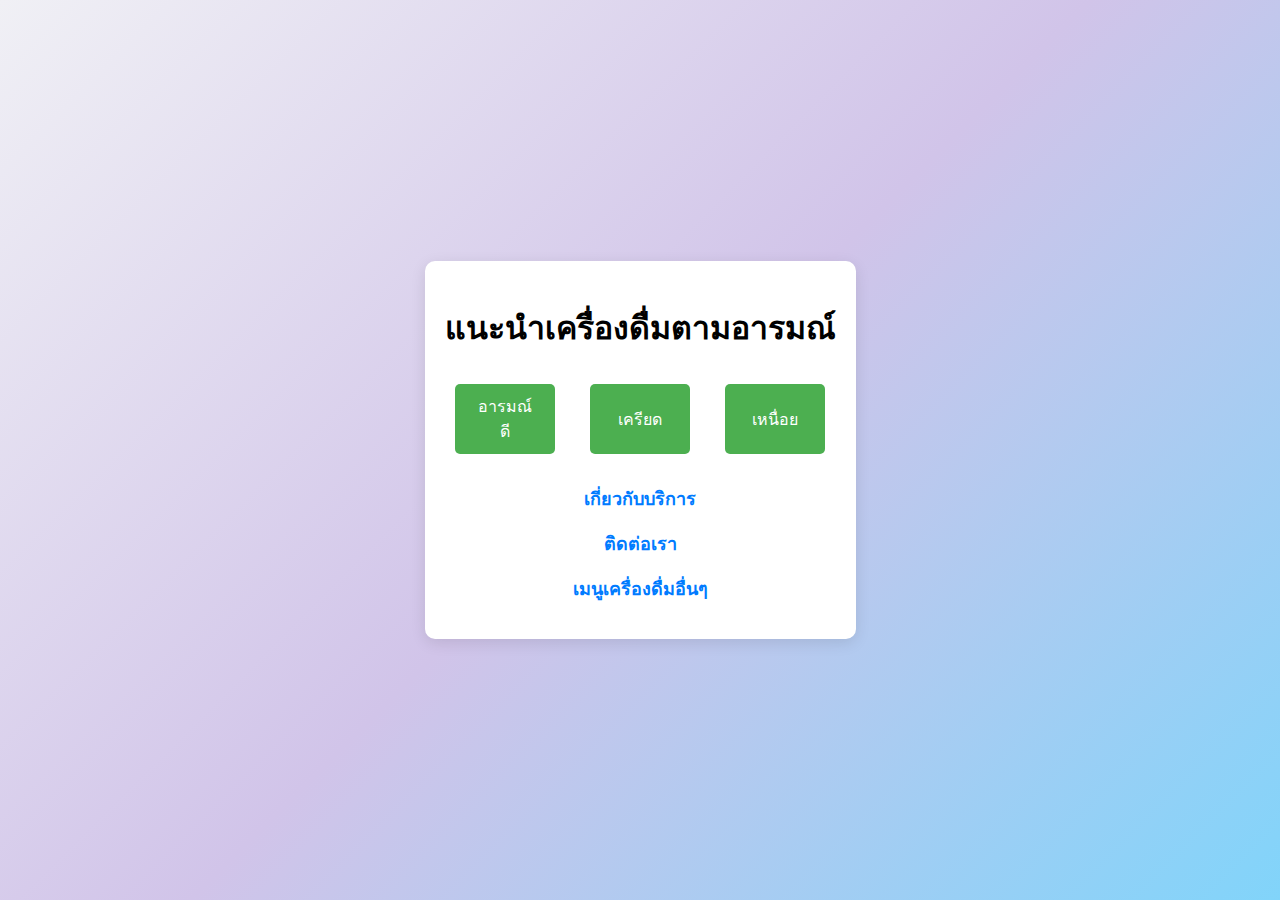
==== index.html @ 1f323124 "first commit" ====
<!DOCTYPE html>
<html lang="en">
<head>
    <meta charset="UTF-8">
    <meta name="viewport" content="width=device-width, initial-scale=1.0">
    <title>Mood Sweet Drink</title>
    <link rel="stylesheet" href="styles.css">
</head>
<body>
    <div class="container">
        <h1>แนะนำเครื่องดื่มตามอารมณ์</h1>
        
        <div class="button-container">
            <button id="happy-btn" class="mood-btn">อารมณ์ดี</button>
            <button id="stressed-btn" class="mood-btn">เครียด</button>
            <button id="tired-btn" class="mood-btn">เหนื่อย</button>
        </div>

        <div id="drink-suggestions" class="suggestions">
            <h2 id="drink-name"></h2>
            <p id="drink-ingredients"></p>
            <img id="drink-image" class="drink-image" src="" alt="Drink Image" style="display:none;">
        </div>
        
        <p><a href="about.html" class="link-glow">เกี่ยวกับบริการ</a></p>
        <p><a href="contact.html" class="link-glow">ติดต่อเรา</a></p>
        <p><a href="drink-menu.html" class="link-glow">เมนูเครื่องดื่มอื่นๆ</a></p>
    </div>

    <script src="script.js"></script>
</body>
</html>
---- styles.css ----
/* สไตล์พื้นฐาน */
body {
    font-family: 'Arial', sans-serif;
    background: linear-gradient(135deg, #f0f0f5, #d1c4e9, #81d4fa); /* การไล่สี */
    margin: 0;
    padding: 0;
    display: flex;
    justify-content: center;
    align-items: center;
    height: 100vh;
}

.container {
    text-align: center;
    background-color: #ffffff;
    padding: 30px;
    border-radius: 10px;
    box-shadow: 0 4px 15px rgba(0, 0, 0, 0.1);
    max-width: 600px;
    animation: fadeIn 1s ease-in-out;
}

/* จัดปุ่มให้อยู่ในแถวเดียว */
.button-container {
    display: flex;
    justify-content: center;
    gap: 15px; /* ระยะห่างระหว่างปุ่ม */
    margin-top: 20px 0;
    flex-wrap: wrap;
}

/* ปุ่ม */
.mood-btn {
    flex: 1 1 20%; /* ทำให้ปุ่มมีขนาดเริ่มต้นที่ 30% */
    margin: 10px; /* ระยะห่างระหว่างปุ่ม */
    padding: 10px 20px; /* ขนาดของปุ่ม */
    font-size: 16px; /* ขนาดตัวอักษร */
    cursor: pointer; /* แสดงตัวชี้ */
    background-color: #4CAF50; /* สีพื้นหลัง */
    color: white; /* สีของข้อความ */
    border: none; /* ไม่มีเส้นขอบ */
    border-radius: 5px; /* มุมมน */
    transition: background-color 0.3s, transform 0.2s; /* การเปลี่ยนแปลงสีและการเคลื่อนไหว */
}

/* เอฟเฟ็กต์เมื่อชี้เมาส์ */
.mood-btn:hover {
    background-color: #45a049; /* เปลี่ยนสีพื้นหลังเมื่อชี้เมาส์ */
    transform: scale(1.05); /* ขยายปุ่มเล็กน้อย */
}

/* เอฟเฟ็กต์เมื่อคลิกปุ่ม */
.mood-btn:active {
    transform: scale(0.95); /* ลดขนาดปุ่มเล็กน้อยเมื่อคลิก */
}


/* การแสดงผลเครื่องดื่ม */
.suggestions {
    margin-top: 20px;
}

.drink-image {
    max-width: 100%;
    height: auto;
    margin-bottom: 15px;
    display: block;
}

h2 {
    color: #333;
    margin-bottom: 10px;
}

p {
    font-size: 16px;
    color: #666;
}

.link-glow {
    text-decoration: none; /* ลบเส้นใต้ */
    color: #4CAF50; /* สีข้อความ */
    font-size: 18px; /* ขนาดตัวอักษร */
    font-weight: bold; /* ตัวหนา */
    padding: 10px; /* เพิ่มระยะห่างรอบข้อความ */
    border-radius: 5px; /* ทำให้มุมมน */
    transition: background-color 0.3s, color 0.3s; /* การเปลี่ยนแปลงที่นุ่มนวล */
}

/* เอฟเฟ็กต์เมื่อชี้เมาส์ */
.link-glow:hover {
    background-color: rgba(76, 175, 80, 0.2); /* สีพื้นหลังเมื่อชี้เมาส์ */
    color: #3e8e41; /* เปลี่ยนสีข้อความเมื่อชี้เมาส์ */
    box-shadow: 0 4px 8px rgba(0, 0, 0, 0.2); /* เพิ่มเงา */
}

/* เอฟเฟ็กต์เมื่อคลิก */
.link-glow:active {
    text-decoration: none; /* ลบเส้นใต้เมื่อคลิก */
    color: #3e8e41; /* สามารถเปลี่ยนสีเมื่อคลิกได้หากต้องการ */
}

/* การตอบสนองต่อขนาดหน้าจอ */
@media (max-width: 600px) {
    .container {
        max-width: 95%;
        padding: 20px;
    }

    .button-container {
        flex-direction: column;
    }

    .mood-btn {
        font-size: 14px;
        padding: 10px 15px;
        margin-top: 10px;
    }
}

.container {
    text-align: center;
    padding: 20px;
}

.suggestions {
    margin: 20px 0;
}

.drink-image {
    width: 100px; /* กำหนดความกว้างของรูปภาพให้เล็กลง */
    height: auto; /* ทำให้ความสูงปรับตามอัตราส่วน */
    max-height: 300px; /* กำหนดความสูงสูงสุด */
    object-fit: cover; /* ทำให้รูปภาพไม่บิดเบี้ยว */
    border-radius: 10px; /* ทำมุมของรูปภาพให้มน */
    transition: transform 0.3s; /* เพิ่มการเปลี่ยนแปลงในการ hover */
    display: block; /* ทำให้แน่ใจว่ารูปภาพแสดงเป็นบล็อก */
    margin: 0 auto; /* จัดกลางรูปภาพ */
}

.drink-image:hover {
    transform: scale(1.05); /* ขยายขนาดเมื่อ hover */
}

.mood-btn {
    margin: 10px;
    padding: 10px 20px;
    font-size: 16px;
    cursor: pointer;
}

.link-glow {
    color: #007BFF; /* เปลี่ยนสีลิงก์ */
    text-decoration: none; /* ไม่ให้มีเส้นใต้ */
}

.link-glow:hover {
    text-decoration: underline; /* เพิ่มเส้นใต้เมื่อ hover */
}
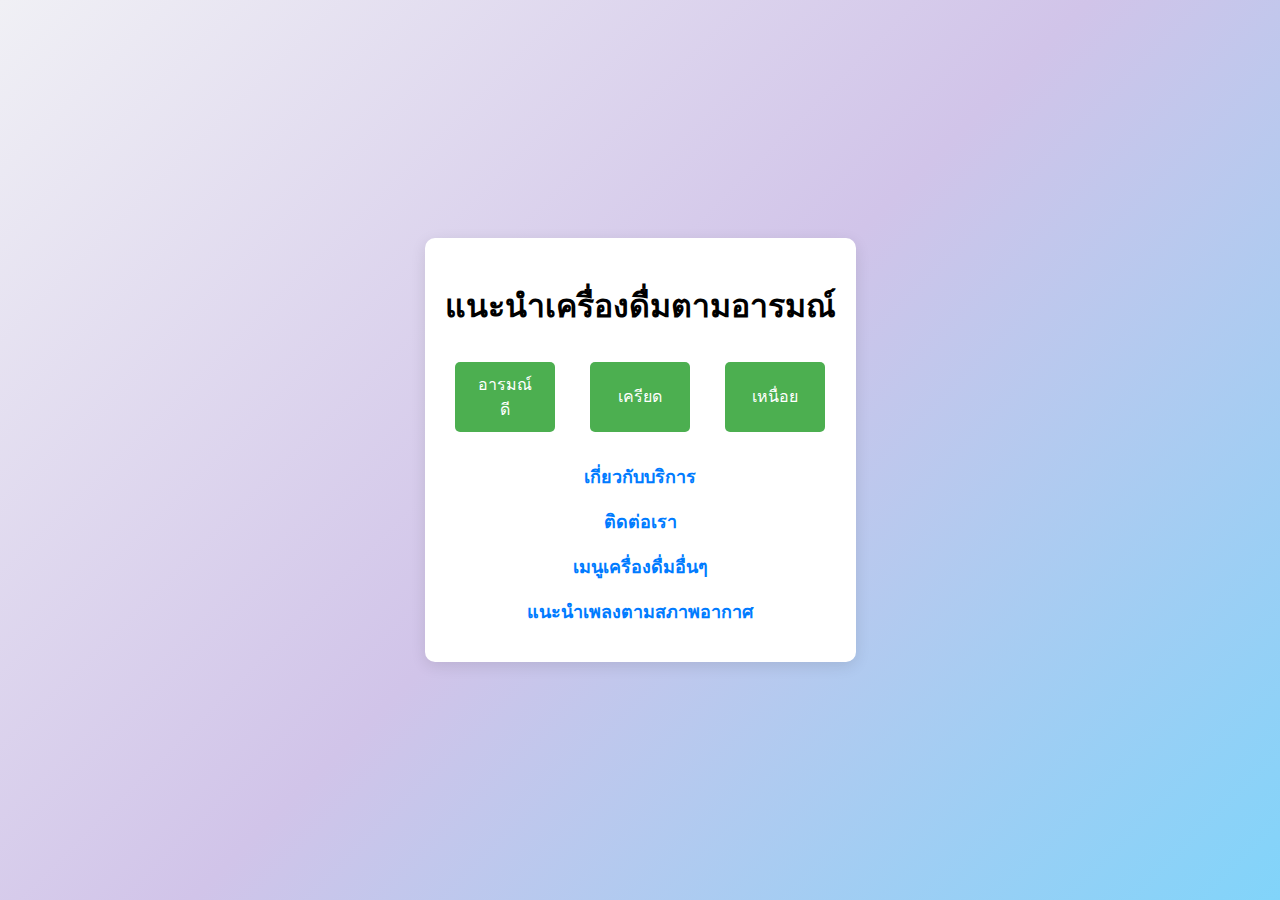
==== commit d59ca3f5: "two commit" ====
--- a/index.html
+++ b/index.html
@@ -25,6 +25,7 @@
         <p><a href="about.html" class="link-glow">เกี่ยวกับบริการ</a></p>
         <p><a href="contact.html" class="link-glow">ติดต่อเรา</a></p>
         <p><a href="drink-menu.html" class="link-glow">เมนูเครื่องดื่มอื่นๆ</a></p>
+        <p><a href="spotify_weather.html" class="link-glow">แนะนำเพลงตามสภาพอากาศ</a></p>
     </div>
 
     <script src="script.js"></script>
